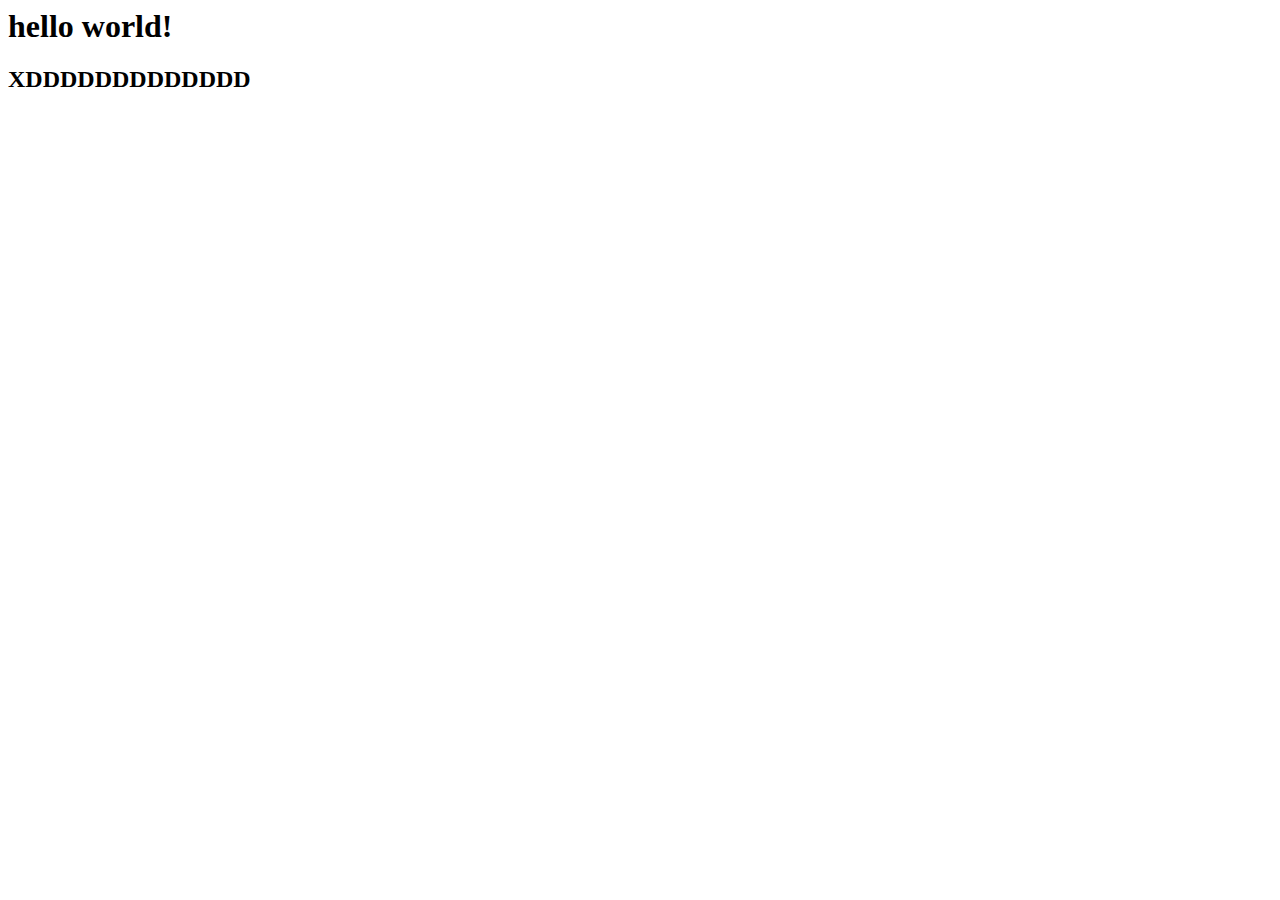
==== hello.html @ 98805961 "Update hello.html" ====
<head>
</head>
<body>
<h1>hello world!</h1>
  <h2>XDDDDDDDDDDDDD</h2>
<script src="https://source.pixiv.net/source/embed.js" data-id="67486553_29166408c04efaad4189e061f683f864" data-size="medium" data-border="on" charset="utf-8"></script><noscript><p><a href="https://www.pixiv.net/member_illust.php?mode=medium&amp;illust_id=67486553" target="_blank">買了新圍巾</a> by <a href="https://www.pixiv.net/member.php?id=6650089" target="_blank">Jan冀 ． Hsuan</a> on <a href="https://www.pixiv.net/" target="_blank">pixiv</a></p></noscript>
</body>
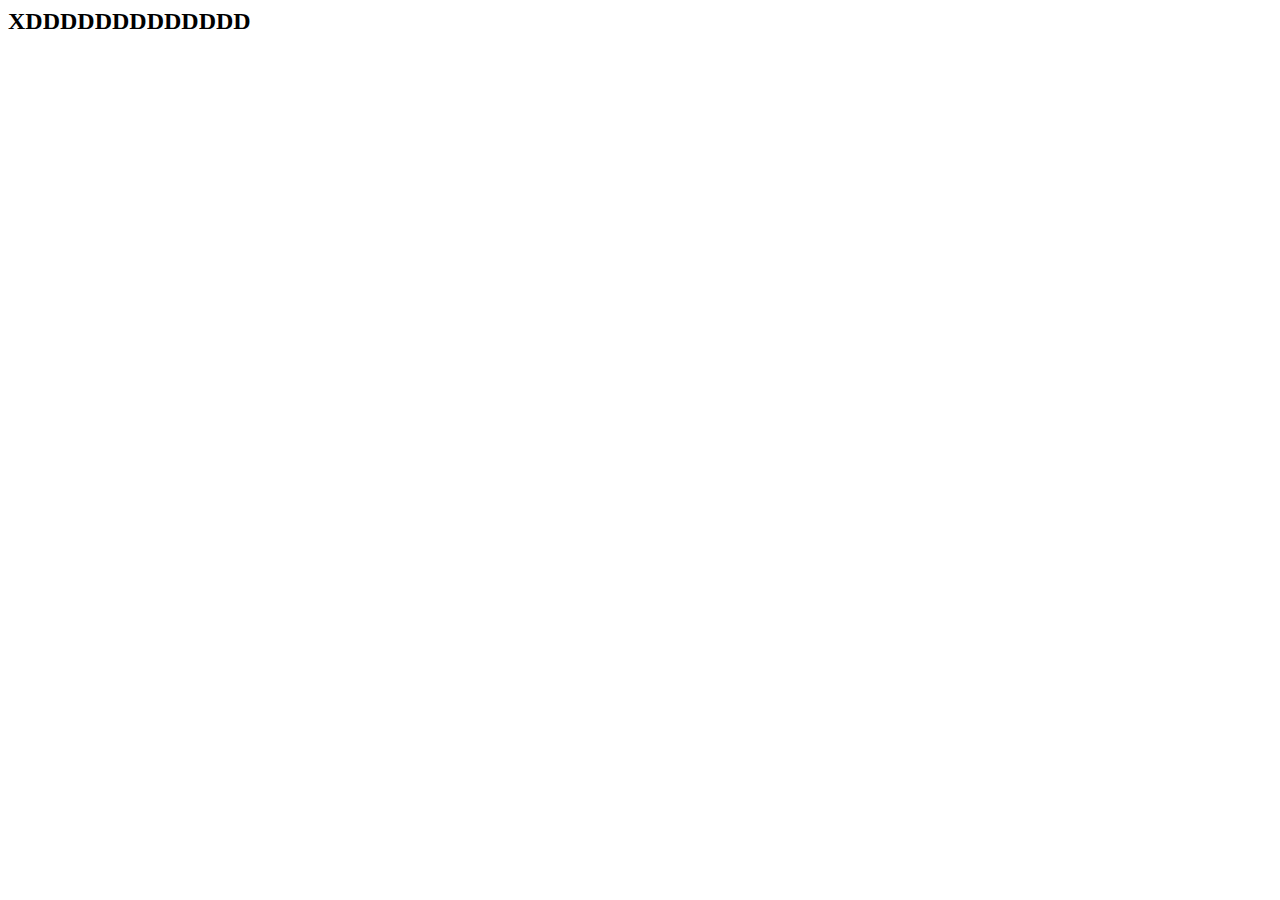
==== commit e578d242: "Update hello.html" ====
--- a/hello.html
+++ b/hello.html
@@ -1,7 +1,8 @@
 <head>
 </head>
 <body>
-<h1>hello world!</h1>
+<h1>  <title>買了新圍巾</title></h1>
   <h2>XDDDDDDDDDDDDD</h2>
-<script src="https://source.pixiv.net/source/embed.js" data-id="67486553_29166408c04efaad4189e061f683f864" data-size="medium" data-border="on" charset="utf-8"></script><noscript><p><a href="https://www.pixiv.net/member_illust.php?mode=medium&amp;illust_id=67486553" target="_blank">買了新圍巾</a> by <a href="https://www.pixiv.net/member.php?id=6650089" target="_blank">Jan冀 ． Hsuan</a> on <a href="https://www.pixiv.net/" target="_blank">pixiv</a></p></noscript>
+
+<h3><script src="https://source.pixiv.net/source/embed.js" data-id="67486553_29166408c04efaad4189e061f683f864" data-size="medium" data-border="on" charset="utf-8"></script><noscript><p><a href="https://www.pixiv.net/member_illust.php?mode=medium&amp;illust_id=67486553" target="_blank">買了新圍巾</a> by <a href="https://www.pixiv.net/member.php?id=6650089" target="_blank">Jan冀 ． Hsuan</a> on <a href="https://www.pixiv.net/" target="_blank">pixiv</a></p></noscript></h3>
 </body>
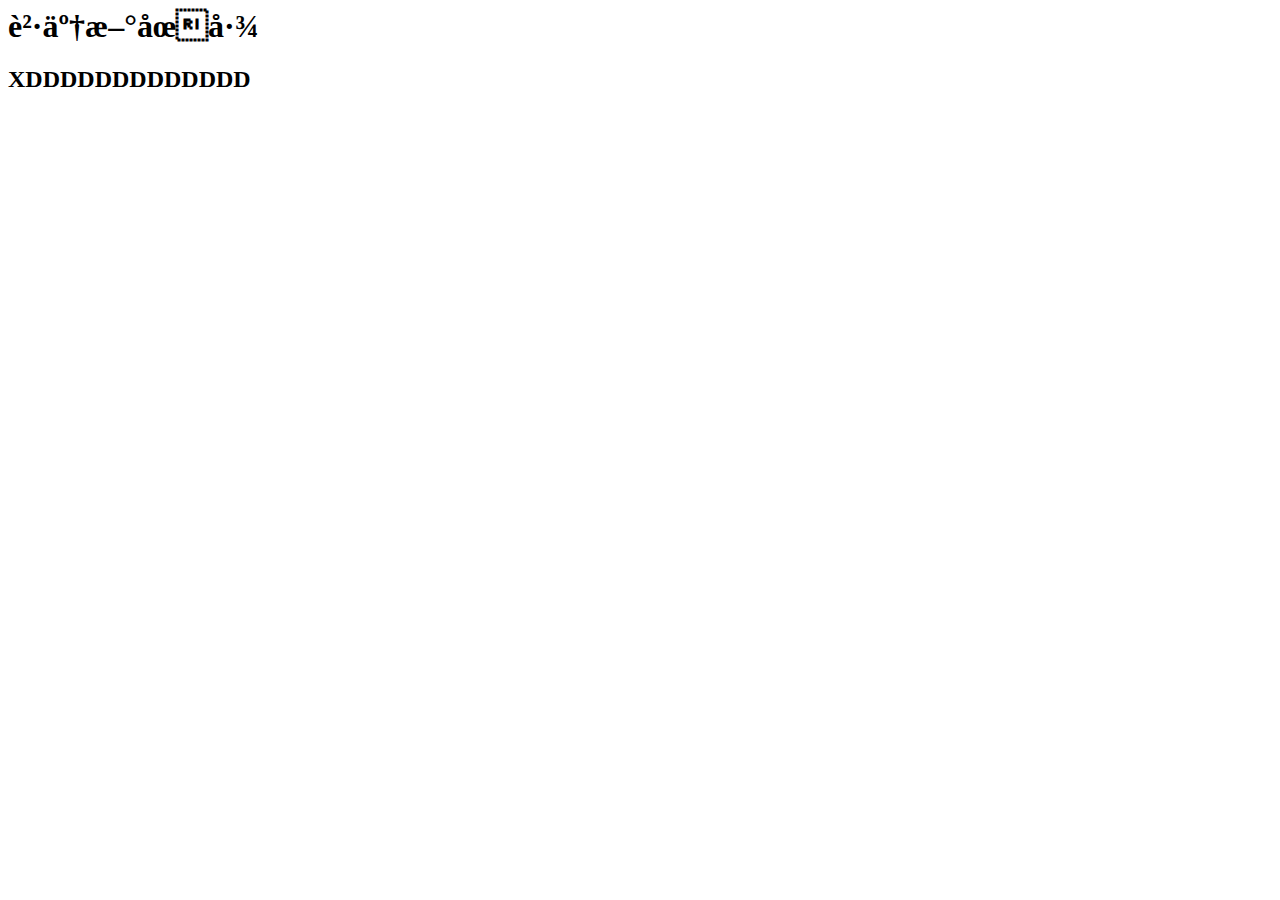
==== commit 8059720a: "Update hello.html" ====
--- a/hello.html
+++ b/hello.html
@@ -1,7 +1,7 @@
 <head>
 </head>
 <body>
-<h1>  <title>買了新圍巾</title></h1>
+<h1>買了新圍巾</h1>
   <h2>XDDDDDDDDDDDDD</h2>
 
 <h3><script src="https://source.pixiv.net/source/embed.js" data-id="67486553_29166408c04efaad4189e061f683f864" data-size="medium" data-border="on" charset="utf-8"></script><noscript><p><a href="https://www.pixiv.net/member_illust.php?mode=medium&amp;illust_id=67486553" target="_blank">買了新圍巾</a> by <a href="https://www.pixiv.net/member.php?id=6650089" target="_blank">Jan冀 ． Hsuan</a> on <a href="https://www.pixiv.net/" target="_blank">pixiv</a></p></noscript></h3>
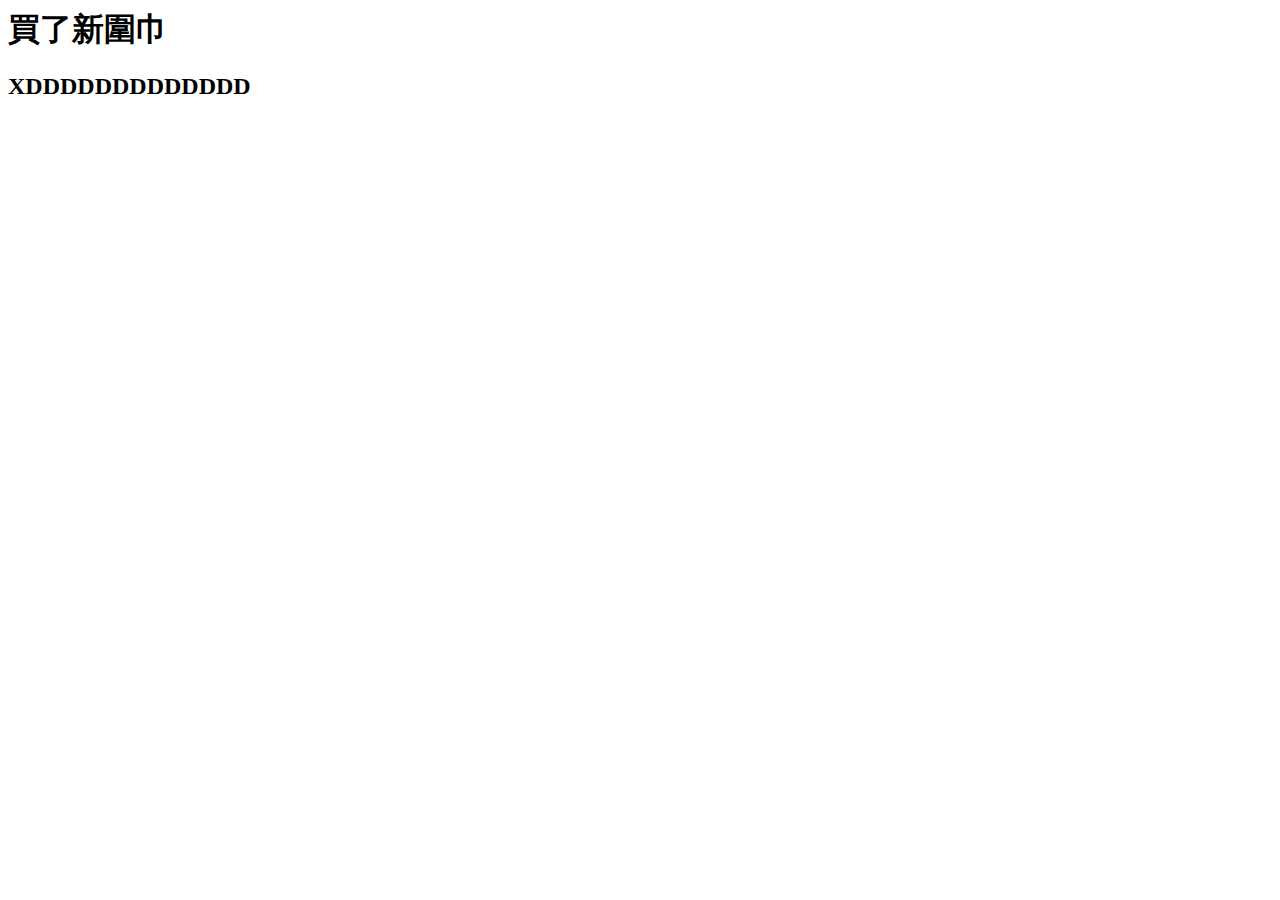
==== commit 10fc504b: "Update hello.html" ====
--- a/hello.html
+++ b/hello.html
@@ -3,6 +3,5 @@
 <body>
 <h1>買了新圍巾</h1>
   <h2>XDDDDDDDDDDDDD</h2>
-
-<h3><script src="https://source.pixiv.net/source/embed.js" data-id="67486553_29166408c04efaad4189e061f683f864" data-size="medium" data-border="on" charset="utf-8"></script><noscript><p><a href="https://www.pixiv.net/member_illust.php?mode=medium&amp;illust_id=67486553" target="_blank">買了新圍巾</a> by <a href="https://www.pixiv.net/member.php?id=6650089" target="_blank">Jan冀 ． Hsuan</a> on <a href="https://www.pixiv.net/" target="_blank">pixiv</a></p></noscript></h3>
+  <iframe src="https://www.facebook.com/plugins/post.php?href=https%3A%2F%2Fwww.facebook.com%2Fphoto.php%3Ffbid%3D1472337839530328%26set%3Da.104965112934281.6720.100002623780304%26type%3D3&width=500" width="500" height="380" style="border:none;overflow:hidden" scrolling="no" frameborder="0" allowTransparency="true"></iframe>
 </body>
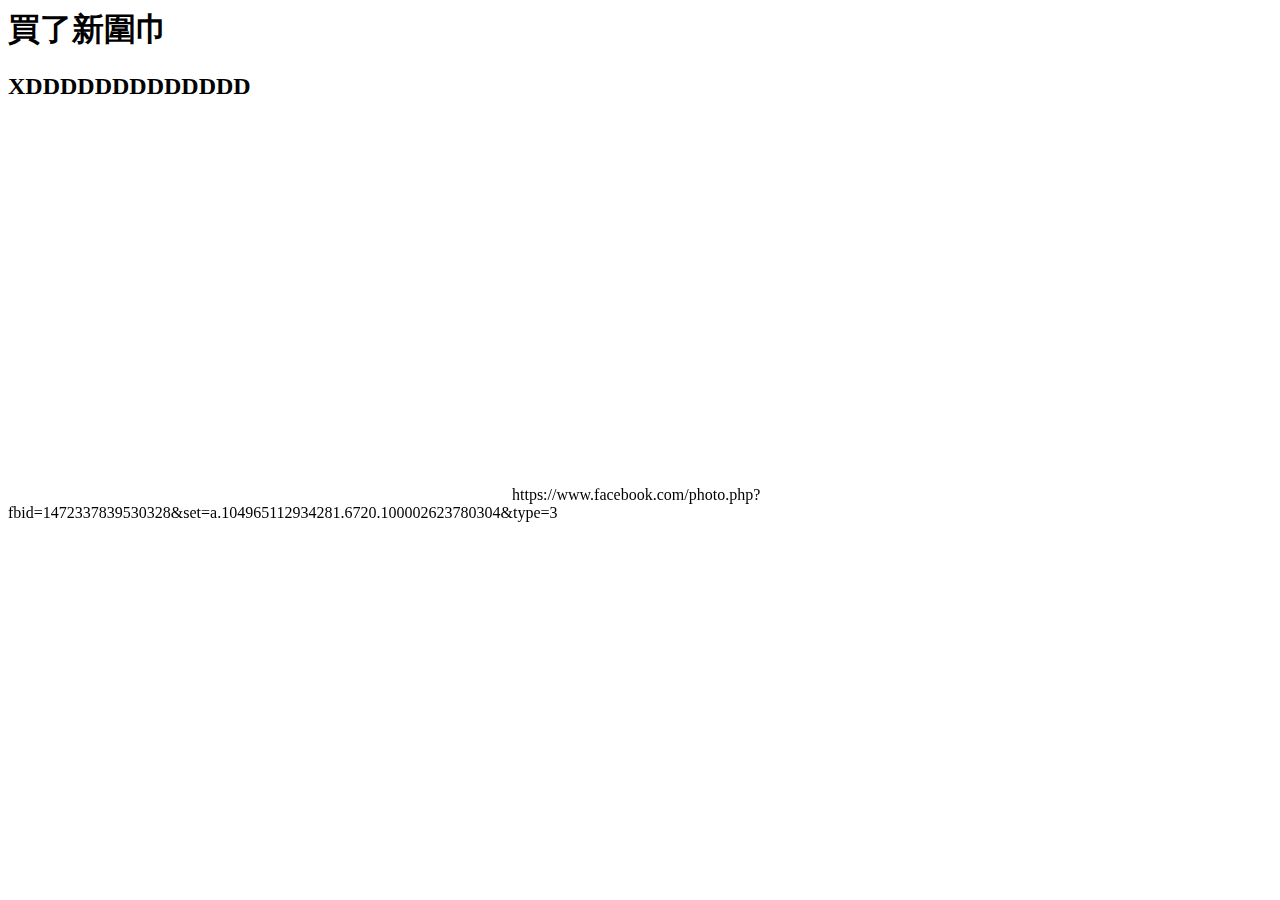
==== commit 9a0287c9: "Update hello.html" ====
--- a/hello.html
+++ b/hello.html
@@ -4,4 +4,5 @@
 <h1>買了新圍巾</h1>
   <h2>XDDDDDDDDDDDDD</h2>
   <iframe src="https://www.facebook.com/plugins/post.php?href=https%3A%2F%2Fwww.facebook.com%2Fphoto.php%3Ffbid%3D1472337839530328%26set%3Da.104965112934281.6720.100002623780304%26type%3D3&width=500" width="500" height="380" style="border:none;overflow:hidden" scrolling="no" frameborder="0" allowTransparency="true"></iframe>
+https://www.facebook.com/photo.php?fbid=1472337839530328&set=a.104965112934281.6720.100002623780304&type=3
 </body>
